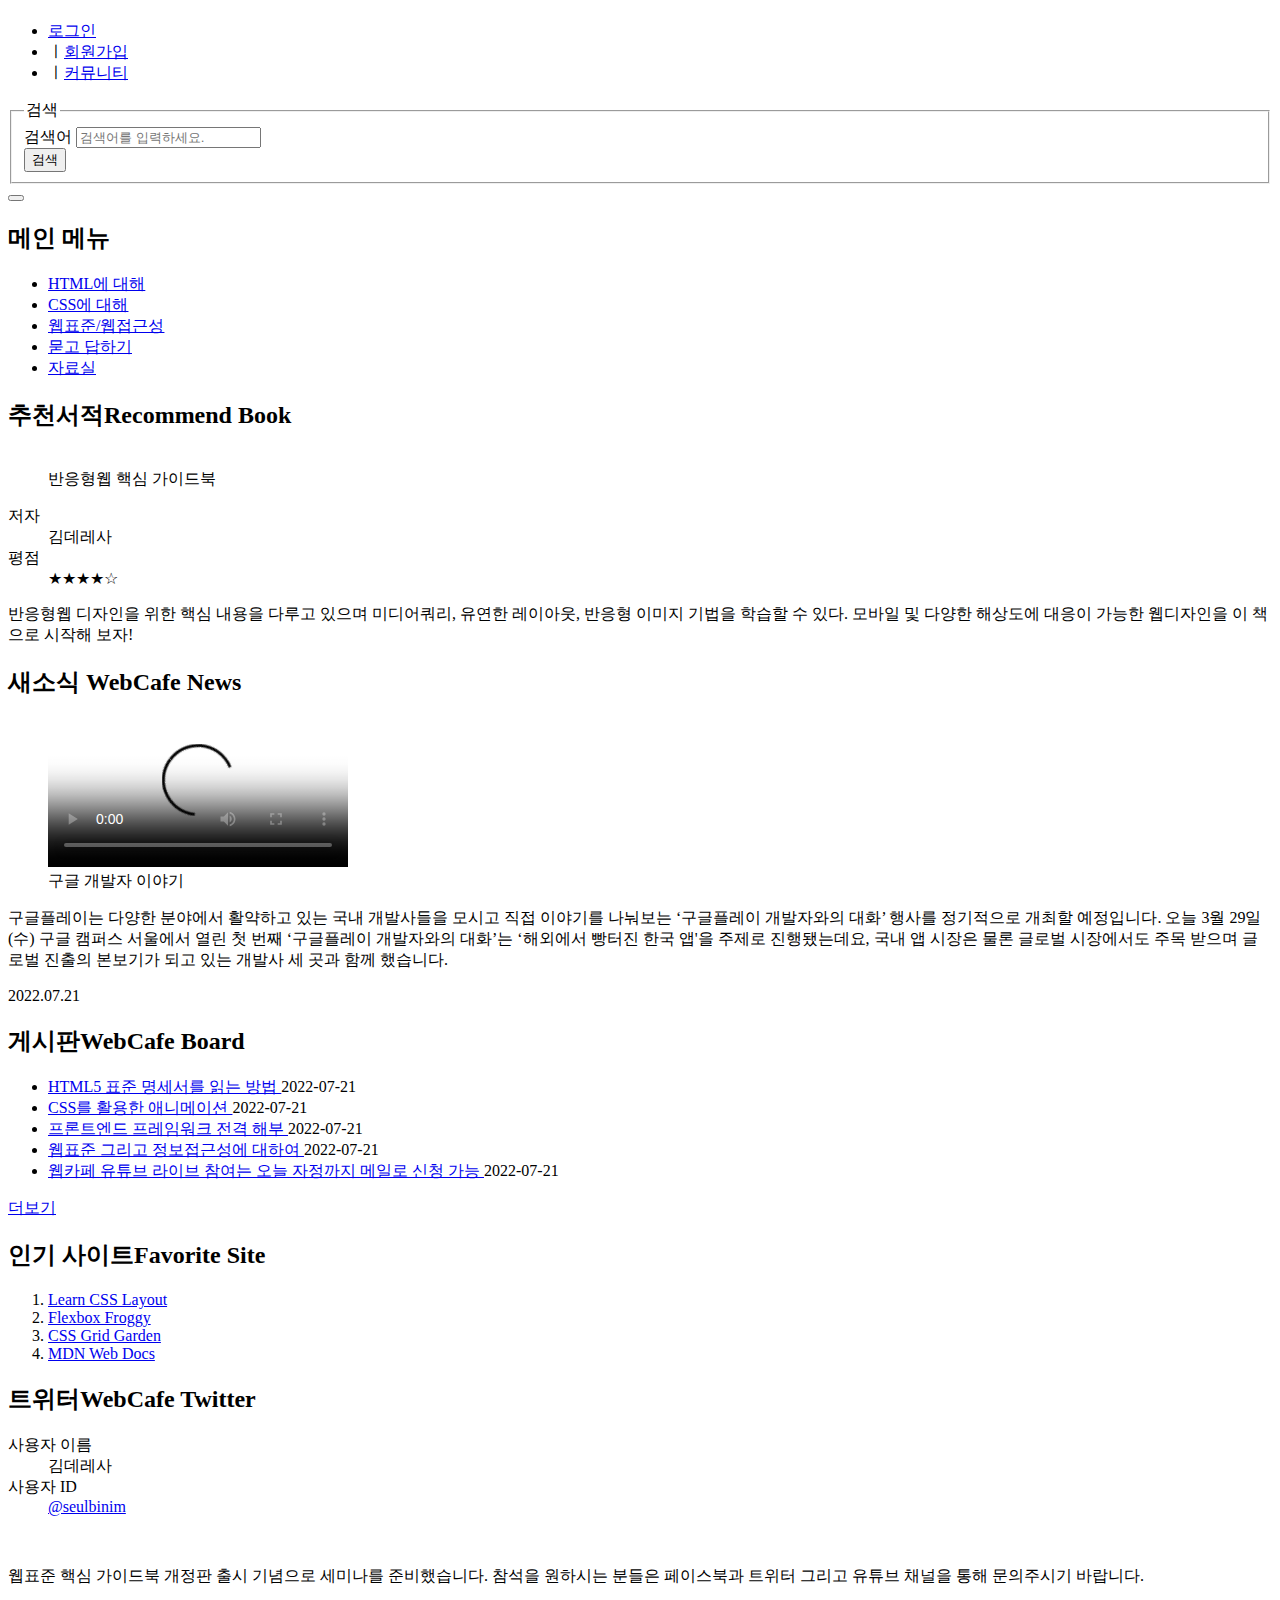
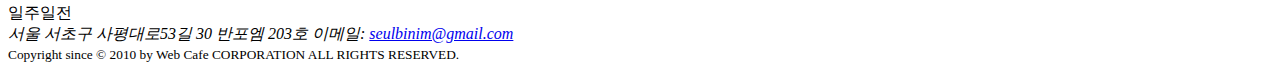
==== index.html @ 35274edd "markup layout completed." ====
<!DOCTYPE html>
<html lang="ko-KR">

<head>
  <meta charset="UTF-8" />
  <meta http-equiv="X-UA-Compatible" content="IE=edge" />
  <meta name="viewport" content="width=device-width, initial-scale=1" />
  <title>웹카페 - 반응형 웹</title>
  <link rel="shortcut icon" href="./assets/images/common/favicon.ico" type="image/x-icon" />
  <link rel="apple-touch-icon" href="./assets/images/common/apple-touch-icon.png" />
  <link rel="stylesheet"
    href="https://use.fontawesome.com/releases/v5.15.4/css/all.css"
    integrity="sha384-DyZ88mC6Up2uqS4h/KRgHuoeGwBcD4Ng9SiP4dIRy0EXTlnuz47vAwmeGwVChigm"
    crossorigin="anonymous" />
  <link rel="stylesheet" as="style" crossorigin
    href="https://cdn.jsdelivr.net/gh/orioncactus/pretendard/dist/web/static/pretendard.css" />
  <link rel="stylesheet" href="./styles/style.css" />
</head>

<body>
  <header class="appHeader">
    <h1 class="logo">
      <a href="./main.html" class="logo__link" aria-label="Web Cafe"></a>
    </h1>
    <ul class="memberOnly">
      <li><a href="/">로그인</a></li>
      <li><span class="divider" aria-hidden="true">ㅣ</span><a href="/">회원가입</a></li>
      <li><span class="divider" aria-hidden="true">ㅣ</span><a href="/">커뮤니티</a></li>
    </ul>
    <form action="https://formspree.io/seulbinim@gmail.com" method="POST" class="searchForm">
      <fieldset>
        <legend>검색</legend>
        <div class="searchForm__group">
          <div class="formInput">
            <label for="search" class="a11yHidden formInput__label">검색어</label>
            <input id="search" class="formInput__input" type="search" required placeholder="검색어를 입력하세요." name="search" />
          </div>
          <button type="submit" class="button button--primary button--fill">검색</button>
        </div>
      </fieldset>
    </form>
    <div class="buttonWrapper">
      <button class="button--none button--burger" aria-label="메뉴 열기">
        <span class="button--burgerBarTop"></span> 
        <span class="button--burgerBarMiddle"></span> 
        <span class="button--burgerBarBottom"></span>
      </button>
    </div>
  </header>
  <nav class="appNavigation menu">
    <h2 class="a11yHidden">메인 메뉴</h2>
    <ul class="menu__list">
      <li class="menu__item"><a href="/" class="menu__link">HTML에 대해</a></li>
      <li class="menu__item"><a href="/" class="menu__link">CSS에 대해</a></li>
      <li class="menu__item"><a href="/" class="menu__link">웹표준/웹접근성</a></li>
      <li class="menu__item"><a href="/" class="menu__link">묻고 답하기</a></li>
      <li class="menu__item"><a href="/" class="menu__link">자료실</a></li>
    </ul>
  </nav>
  <main class="appMain">
    <section class="book">
      <h2 class="book__title sprite spriteBook">
        추천서적<span class="book__enTitle accentBook">Recommend Book</span>
      </h2>
      <figure class="book__cover">
        <img src="./assets/images/book_rwd.jpg" alt="" class="book__coverImage" aria-labelledby="book__coverCaption" />
        <figcaption id="book__coverCaption" class="book__coverCaption">반응형웹 핵심 가이드북</figcaption>
      </figure>
      <dl class="book__info">
        <dt>저자</dt>
        <dd>김데레사</dd>
        <dt class="a11yHidden">평점</dt>
        <dd class="accentBook ratingStar" aria-label="5점 만점에 4점"><span aria-hidden="true">★★★★☆</span></dd>
      </dl>
      <p class="book__summary">반응형웹 디자인을 위한 핵심 내용을 다루고 있으며 미디어쿼리, 유연한 레이아웃, 반응형 이미지 기법을 학습할 수 있다. 모바일 및 다양한 해상도에 대응이 가능한 웹디자인을 이 책으로 시작해 보자!</p>
    </section>
    <section class="news">
      <h2 class="news__title sprite spriteNews">
        새소식 <span class="news__enTitle accentNews">WebCafe News</span></h2>
      <figure class="news__videoContainer">
        <video class="news__video" poster="./assets/media/poster.jpg" controls>
          <source src="./assets/media/stories.mp4" type="video/mp4" />
          <track src="./assets/media/stories-en.vtt" kind="captions" srclang="en" label="English Caption" />
        </video>
        <!-- <div class="iframeWrapper iframeRatio-16-9">
          <iframe width="560" height="315" src="https://www.youtube.com/embed/554aOV9iV7s" allowfullscreen></iframe>
        </div> -->
        <figcaption class="a11yHidden">구글 개발자 이야기</figcaption>
      </figure>
      <p class="news__summary">
        구글플레이는 다양한 분야에서 활약하고 있는 국내 개발사들을 모시고 직접 이야기를 나눠보는
        ‘구글플레이 개발자와의 대화’ 행사를 정기적으로 개최할 예정입니다. 오늘 3월 29일(수) 구글 캠퍼스 서울에서 열린 첫 번째
        ‘구글플레이 개발자와의 대화’는 ‘해외에서 빵터진 한국 앱'을 주제로 진행됐는데요, 국내 앱 시장은 물론 글로벌 시장에서도 주목
        받으며 글로벌 진출의 본보기가 되고 있는 개발사 세 곳과 함께 했습니다.
      </p>
      <time class="news__date" datetime="2022-07-21T14:03:23">
        <i class="far fa-calendar-alt accentNews" aria-hidden="true"></i>2022.07.21
      </time>
    </section>
    <section class="board">
      <h2 class="board__title sprite spriteBoard">
        게시판<span class="board__enTitle accentBoard">WebCafe Board</span>
      </h2>
      <ul class="board__list">
        <li class="board__item">
          <a href="/" class="board__link">
            <i class="far fa-dot-circle accentBoard" aria-hidden="hidden"></i>HTML5 표준 명세서를 읽는 방법
          </a> 
          <time class="board__date" datetime="2022-07-21T11:24:30">2022-07-21</time>
        </li>
        <li class="board__item">
          <a href="/" class="board__link">
            <i class="far fa-dot-circle accentBoard" aria-hidden="hidden"></i>CSS를 활용한 애니메이션
          </a> 
          <time class="board__date" datetime="2022-07-21T11:24:30">2022-07-21</time>
        </li>
        <li class="board__item">
          <a href="/" class="board__link">
            <i class="far fa-dot-circle accentBoard" aria-hidden="hidden"></i>프론트엔드 프레임워크 전격 해부
          </a> 
          <time class="board__date" datetime="2022-07-21T11:24:30">2022-07-21</time>
        </li>
        <li class="board__item">
          <a href="/" class="board__link">
            <i class="far fa-dot-circle accentBoard" aria-hidden="hidden"></i>웹표준 그리고 정보접근성에 대하여
          </a> 
          <time class="board__date" datetime="2022-07-21T11:24:30">2022-07-21</time>
        </li>
        <li class="board__item">
          <a href="/" class="board__link">
            <i class="far fa-dot-circle accentBoard" aria-hidden="hidden"></i> 웹카페 유튜브 라이브 참여는 오늘 자정까지 메일로 신청 가능
          </a> 
          <time class="board__date" datetime="2022-07-21T11:24:30">2022-07-21</time>
        </li>
      </ul>
      <a href="/" title="게시판" class="board__more">
        <i class="far fa-plus-square accentBoard" aria-hidden="hidden"></i>더보기
      </a>
    </section>
    <section class="favorite">
      <h2 class="favorite__title sprite spriteFavorite">
        인기 사이트<span class="favorite__enTitle accentFavorite">Favorite Site</span>
      </h2>
      <ol class="favorite__list">
        <li class="favorite__item">
          <a class="favorite__link" href="http://ko.learnlayout.com/" target="_blank" data-tooltip="레이아웃을 배우자" rel="noopener noreferrer">
            <i class="fas fa-external-link-alt accentFavorite" aria-hidden="true"></i> Learn CSS Layout
          </a>
        </li>
        <li class="favorite__item">
          <a class="favorite__link" href="http://flexboxfroggy.com/#ko" target="_blank" data-tooltip="게이머처럼 Flex" rel="noopener noreferrer">
            <i class="fas fa-external-link-alt accentFavorite" aria-hidden="true"></i> Flexbox Froggy
          </a>
        </li>
        <li class="favorite__item">
          <a class="favorite__link" href="http://cssgridgarden.com/#ko" target="_blank" data-tooltip="농장주 되기 Grid" rel="noopener noreferrer">
            <i class="fas fa-external-link-alt accentFavorite" aria-hidden="true"></i> CSS Grid Garden
          </a>
        </li>
        <li class="favorite__item">
          <a class="favorite__link" href="https://developer.mozilla.org/ko/" target="_blank" data-tooltip="최고의 웹교과서 MDN" rel="noopener noreferrer">
            <i class="fas fa-external-link-alt accentFavorite" aria-hidden="true"></i> MDN Web Docs
          </a>
        </li>
      </ol>
    </section>
    <article class="twitter">
      <h2 class="twitter__title sprite spriteTwitter">
        트위터<span class="twitter__enTitle accentTwitter">WebCafe Twitter</span>
      </h2>
      <div class="twitter__container">
        <dl class="twitter__userInfo">
          <dt class="a11yHidden">사용자 이름</dt>
          <dd class="twitter__userName">김데레사</dd>
          <dt class="a11yHidden">사용자 ID</dt>
          <dd class="twitter__userId accentTwitter">
            <a href="/" target="_blank" title="트위터 계정으로 이동" rel=" noopener noreferrer">@seulbinim</a>
          </dd>
        </dl>
        <figure class="twitter__userProfile">
          <img src="./images/hero.jpg" alt="" class="twitter__userProfileImage" />
        </figure>
        <p class="twitter__summary">
          웹표준 핵심 가이드북 개정판 출시 기념으로 세미나를 준비했습니다. 참석을
          원하시는 분들은 페이스북과 트위터 그리고 유튜브 채널을 통해 문의주시기 바랍니다.
        </p>
        <time class="twitter__date" datetime="2021-07-21T15:03:25">
          <i class="far fa-clock accentTwitter" aria-hidden="true"></i>일주일전
        </time>
      </div>
    </article>
  </main>
  <footer class="appFooter">
    <address class="address">
      <span>서울 서초구 사평대로53길 30 반포엠 203호</span>
      <span>이메일: <a class="address__link" href="mailto:seulbinim@gmail.com?subject=문의사항">seulbinim@gmail.com</a></span>
    </address>
    <small class="copyright">Copyright since &copy; 2010 by Web Cafe CORPORATION ALL RIGHTS RESERVED.</small>
  </footer>
</body>

</html>
---- styles/style.css ----
@import url(./grid.css);
@import url(./normalize.css);
@import url(./a11y.css);
@import url(./theme.css);
@import url(./base.css);

/* 공통 스타일 */
/* 모바일은 공통 스타일에 두는게 제일 좋다. */
body {
  background-color: var(--yellow);
}

@media (min-width: 320px) and (max-width: 768px) {
  body {
    background-color: var(--green);
  }
}

/* 중단점 - 600px 이상 */
@media (min-width: 769px) {
  body {
    background-color: var(--blue);
  }
}



.news__videoContainer {
  width: 50%;
}
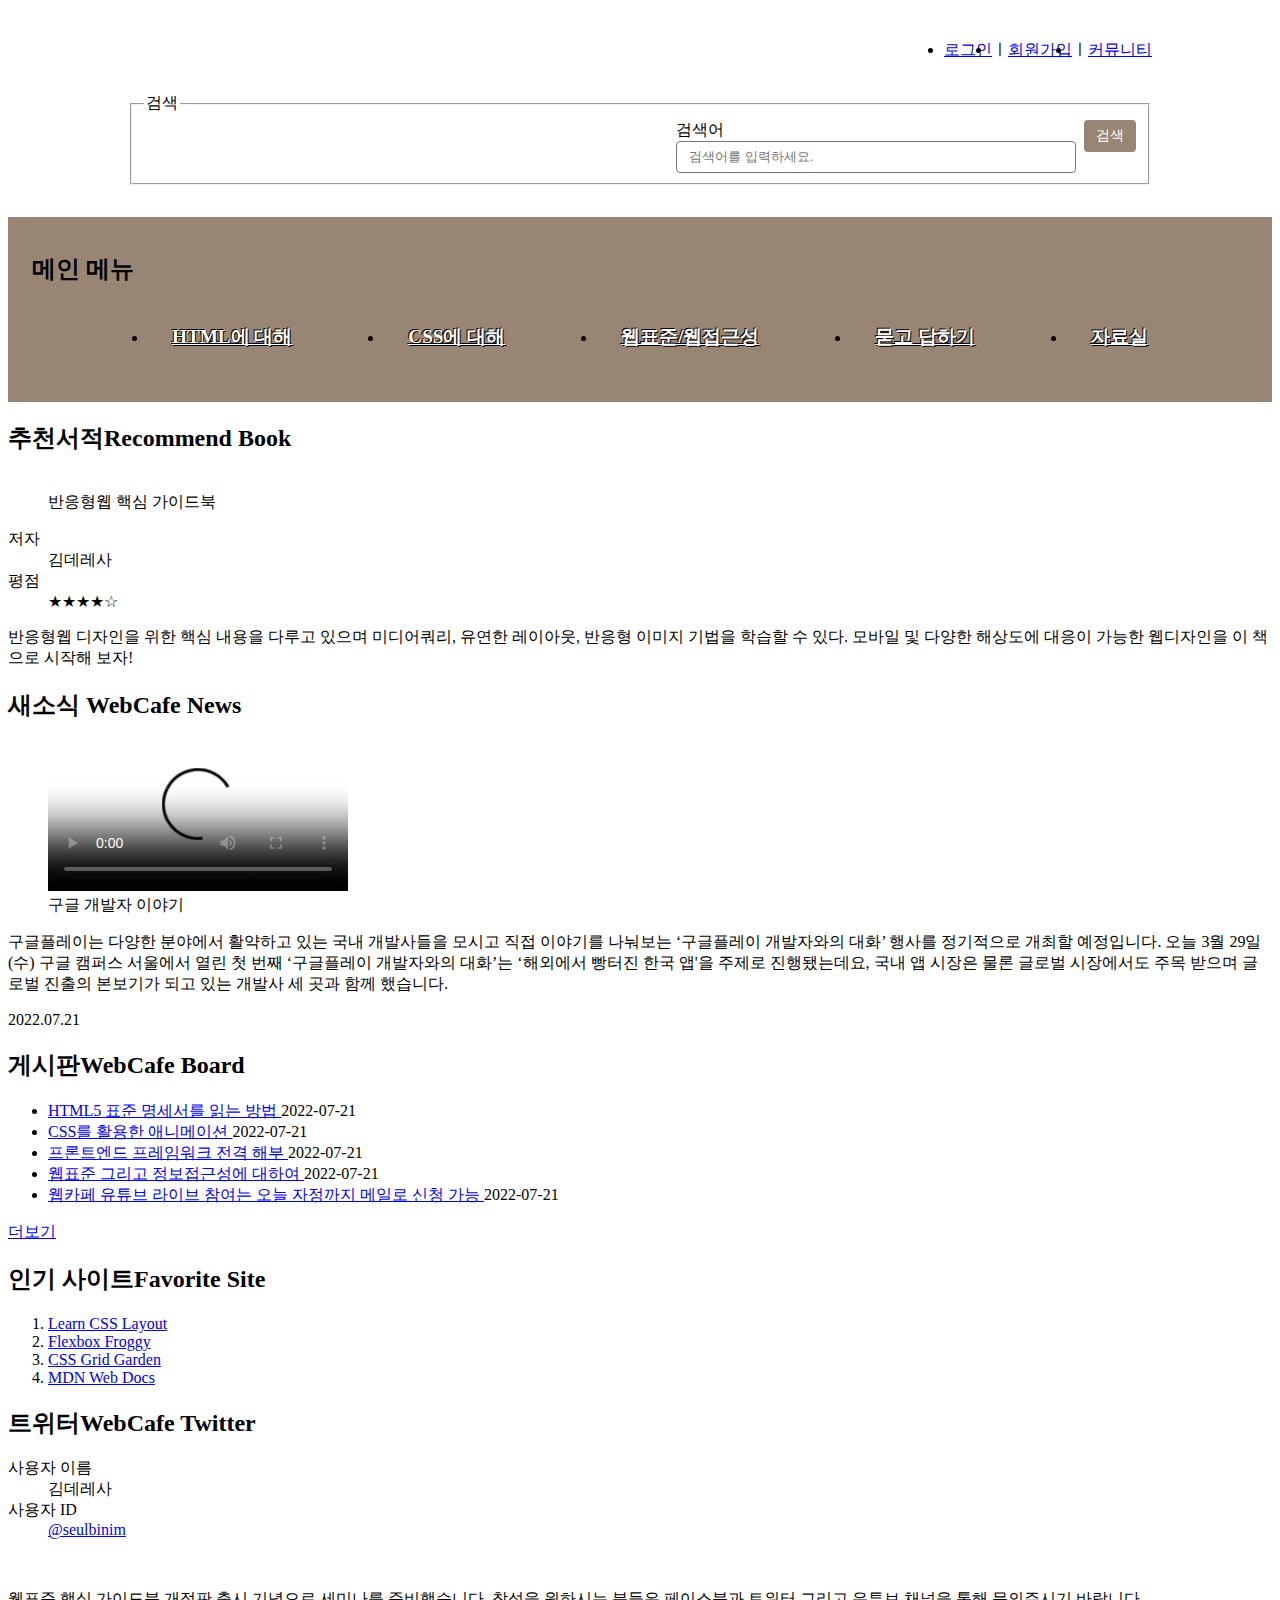
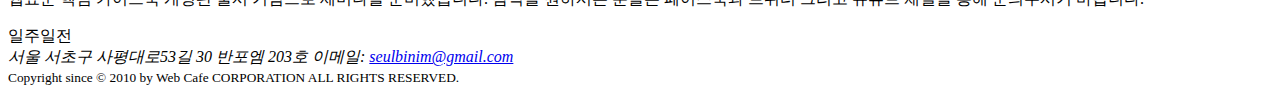
==== commit 8b83b104: "menu animation add" ====
--- a/index.html
+++ b/index.html
@@ -15,6 +15,8 @@
   <link rel="stylesheet" as="style" crossorigin
     href="https://cdn.jsdelivr.net/gh/orioncactus/pretendard/dist/web/static/pretendard.css" />
   <link rel="stylesheet" href="./styles/style.css" />
+  <script src="./js/navigation.js" defer></script>
+
 </head>
 
 <body>
--- a/styles/style.css
+++ b/styles/style.css
@@ -4,27 +4,264 @@
 @import url(./theme.css);
 @import url(./base.css);
 
-/* 공통 스타일 */
-/* 모바일은 공통 스타일에 두는게 제일 좋다. */
-body {
-  background-color: var(--yellow);
-}
-
+/* 모든 디바이스 (All Device) */
+/* 공통 헤더 */
+.appHeader {
+  position: relative;
+  display: flex;
+  flex-flow: column nowrap;
+  padding: var(--spacing-base) var(--spacing-lg);
+  gap: var(--spacing-base);
+}
+
+/* 공통 로고*/
+.logo {
+  width: 12.75rem; /* 204px */
+  height: 3.687rem; /* 59px */
+}
+
+.logo__link {
+  display: block;
+  width: 100%;
+  height: 100%;
+  background: url(./../images/webcafe-logo.png) no-repeat 0 0/100% 100%;
+}
+
+/* 공통 멤버서비스 */
+.memberOnly {
+  display: flex;
+  flex-flow: row nowrap;
+  justify-content: flex-end;
+}
+
+/* 공통 검색 폼 */
+input[type="search"] {
+  -webkit-appearance: none;
+  appearance: none;
+}
+
+.searchForm__group {
+  display: flex;
+  flex-flow: row nowrap;
+}
+
+.searchForm__group .formInput {
+  margin-right: var(--spacing-xs);
+}
+
+.searchForm__group .formInput__input {
+  width: 100%;
+  height: 2rem;
+  border: 1px solid var(--silver);
+  background: var(--white);
+  border-radius: 0.25rem;
+  padding: var(--spacing-sxxs) var(--spacing-sm);
+}
+
+.button {
+  cursor: pointer;
+  height: 2rem;
+  border-radius: 0.25rem;
+  padding: var(--spacing-sxxs) var(--spacing-sm);
+  flex: 0 0 auto;
+  font-size: var(--text-sm);
+}
+
+.button--none {
+  border: 0;
+  padding: 0;
+  background: transparent;
+}
+
+.button--fill {
+  background: var(--secondary-color);
+  color: var(--white);
+  border: 0;
+}
+
+.button--outline {
+  background: transparent;
+  color: var(--secondary-color);
+  border: 1px solid currentColor;
+}
+
+/* 공통 메인 메뉴 */
+.menu__link {
+  display: block;
+  font-size: var(--text-md);
+  font-weight: 700;
+}
+
+/* 모바일 디바이스 (Mobile Device) */
 @media (min-width: 320px) and (max-width: 768px) {
-  body {
-    background-color: var(--green);
-  }
-}
-
-/* 중단점 - 600px 이상 */
+  /* 모바일 헤더 */
+  .appHeader {
+    background: var(--primary-color);
+    color: var(--white);
+  }
+
+  /* 모바일 멤버서비스 */
+  .memberOnly {
+    order: -1;
+    font-size: var(--text-sm);
+  }
+
+  /* 모바일 검색 폼 */
+  .searchForm__group .formInput {
+    flex-grow: 1;
+  }
+
+  /* 모바일 메인메뉴 제어버튼 */
+  .buttonWrapper {
+    padding: var(--spacing-xxs);
+    overflow: hidden;
+    position: absolute;
+    top: 3.75rem;
+    right: var(--spacing-lg);
+    transform: translate(-0.25rem, -0.25rem);
+  }
+
+  .button--burger {
+    position: relative;
+    width: 2rem;
+    height: 2rem;
+  }
+
+  .button--burger:focus {
+    outline-offset: 2px;
+  }
+
+  .button--burgerBarTop,
+  .button--burgerBarMiddle,
+  .button--burgerBarBottom {
+    /* pointer-events: none; */
+    position: absolute;
+    width: 100%;
+    height: 20%;
+    background: var(--white);
+    border-radius: 0.25rem;
+    left: 0;
+    transition: all 200ms;
+  }
+
+  .button--burgerBarTop {
+    top: 0;
+  }
+
+  .button--burgerBarMiddle {
+    top: 50%;
+    transform: translateY(-50%);
+  }
+
+  .button--burgerBarBottom {
+    top: 100%;
+    transform: translateY(-100%);
+  }
+
+  .button--burger.is--active .button--burgerBarTop {
+    top: 50%;
+    transform: translateY(-50%) rotate(45deg);
+  }
+
+  .button--burger.is--active .button--burgerBarMiddle {
+    transform: translate(-150%, -50%);
+  }
+
+  .button--burger.is--active .button--burgerBarBottom {
+    top: 50%;
+    transform: translateY(-50%) rotate(-45deg);
+  }
+
+  /* 모베알 메인 메뉴 */
+  .menu__list {
+    background: var(--accent-opacity-color);
+    position: fixed;
+    z-index: 100;
+    top: 0;
+    left: 0;
+    width: 70%;
+    height: 100vh;
+    backdrop-filter: blur(4px);
+    padding: var(--spacing-lg);
+    transform: translateX(-150%);
+  }
+
+  .menu__item {
+    border-bottom: 1px solid var(--silver);
+  }
+
+  .menu__link {
+    padding: var(--spacing-xs);
+  }
+
+  .menu.is--active .menu__list {
+    transform: none;
+  }
+}
+
+/* 데스크탑 디바이스 (Desktop Device) */
 @media (min-width: 769px) {
-  body {
-    background-color: var(--blue);
-  }
-}
-
-
-
-.news__videoContainer {
-  width: 50%;
+  /* 데스크탑 헤더 */
+  .appHeader {
+    max-width: var(--container-width);
+    margin-left: auto;
+    margin-right: auto;
+  }
+
+  /* 데스크탑 로고 */
+  .logo {
+    position: absolute;
+    top: 50%;
+    transform: translateY(-50%);
+  }
+
+  /* 데스크탑 검색 폼 */
+  .searchForm__group {
+    justify-content: flex-end;
+  }
+
+  .searchForm__group .formInput {
+    width: 25rem;
+  }
+
+  /* 데스크탑 메인메뉴 제어버튼 */
+  .button--burger {
+    display: none;
+  }
+
+  /* 데스크탑 메인 메뉴 */
+  .menu {
+    background: var(--secondary-color);
+    padding: var(--spacing-base) var(--spacing-lg);
+  }
+
+  .menu__list {
+    max-width: var(--container-width);
+    margin-left: auto;
+    margin-right: auto;
+    display: flex;
+    flex-flow: row nowrap;
+    justify-content: space-between;
+    align-items: center;
+  }
+
+  .menu__link {
+    padding: var(--spacing-md) var(--spacing-lg);
+    color: var(--white);
+    font-size: 1.2rem;
+    font-weight: 700;
+    text-shadow: 1px 1px 0 var(--black), -1px -1px 0 var(--black);
+  }
+}
+
+/* 고해상도 배경이미지 미디어쿼리 */
+@media (-webkit-min-device-pixel-ratio: 2),
+  (min--moz-device-pixel-ratio: 2),
+  (-o-min-device-pixel-ratio: 2/1),
+  (min-device-pixel-ratio: 2),
+  (min-resolution: 192dpi),
+  (min-resolution: 2dppx) {
+  .logo__link {
+    background-image: url(./../images/webcafe-logo@2x.png);
+  }
 }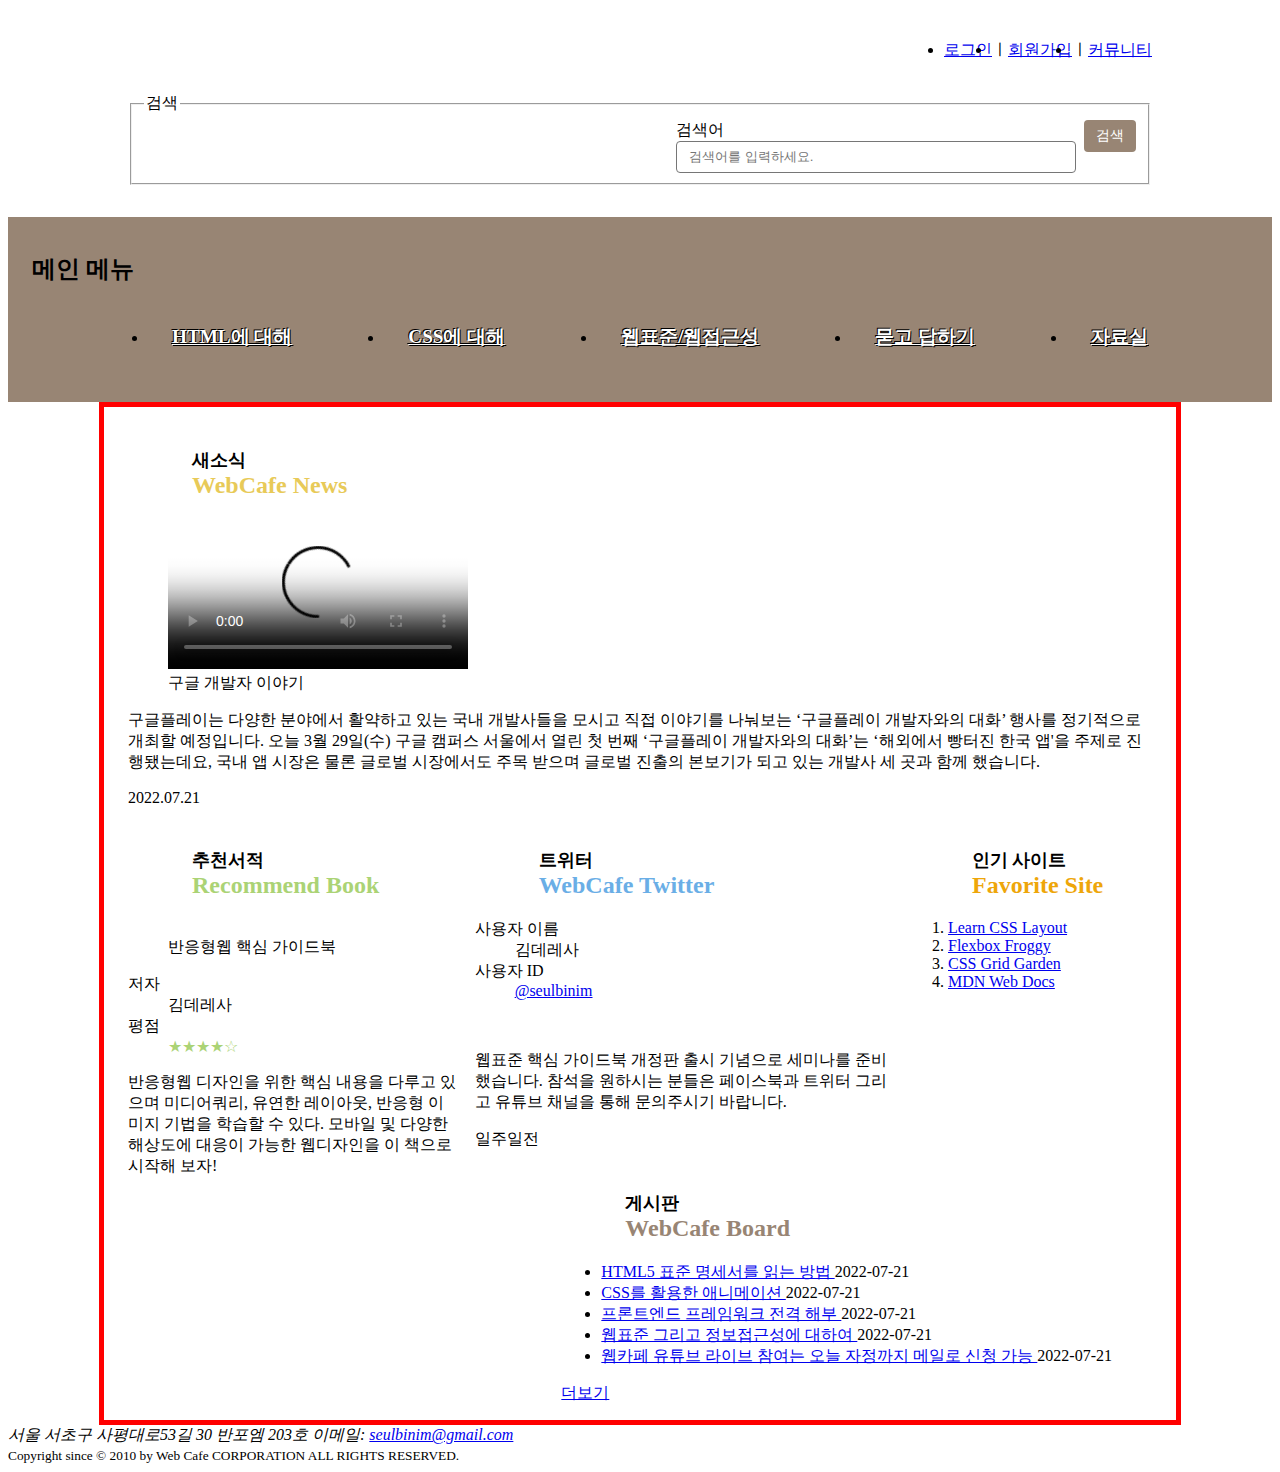
==== commit b63fb7c8: "2022.12.19 RWD grid layout" ====
--- a/index.html
+++ b/index.html
@@ -16,7 +16,6 @@
     href="https://cdn.jsdelivr.net/gh/orioncactus/pretendard/dist/web/static/pretendard.css" />
   <link rel="stylesheet" href="./styles/style.css" />
   <script src="./js/navigation.js" defer></script>
-
 </head>
 
 <body>
@@ -62,7 +61,8 @@
   <main class="appMain">
     <section class="book">
       <h2 class="book__title sprite spriteBook">
-        추천서적<span class="book__enTitle accentBook">Recommend Book</span>
+        <span class="book__koTitle">추천서적</span>
+        <span class="book__enTitle accentBook">Recommend Book</span>
       </h2>
       <figure class="book__cover">
         <img src="./assets/images/book_rwd.jpg" alt="" class="book__coverImage" aria-labelledby="book__coverCaption" />
@@ -78,7 +78,8 @@
     </section>
     <section class="news">
       <h2 class="news__title sprite spriteNews">
-        새소식 <span class="news__enTitle accentNews">WebCafe News</span></h2>
+        <span class="news__koTitle">새소식</span>
+        <span class="news__enTitle accentNews">WebCafe News</span></h2>
       <figure class="news__videoContainer">
         <video class="news__video" poster="./assets/media/poster.jpg" controls>
           <source src="./assets/media/stories.mp4" type="video/mp4" />
@@ -101,7 +102,8 @@
     </section>
     <section class="board">
       <h2 class="board__title sprite spriteBoard">
-        게시판<span class="board__enTitle accentBoard">WebCafe Board</span>
+        <span class="board__koTitle">게시판</span>
+        <span class="board__enTitle accentBoard">WebCafe Board</span>
       </h2>
       <ul class="board__list">
         <li class="board__item">
@@ -141,7 +143,8 @@
     </section>
     <section class="favorite">
       <h2 class="favorite__title sprite spriteFavorite">
-        인기 사이트<span class="favorite__enTitle accentFavorite">Favorite Site</span>
+        <span class="favorite__koTitle">인기 사이트</span>
+        <span class="favorite__enTitle accentFavorite">Favorite Site</span>
       </h2>
       <ol class="favorite__list">
         <li class="favorite__item">
@@ -168,7 +171,8 @@
     </section>
     <article class="twitter">
       <h2 class="twitter__title sprite spriteTwitter">
-        트위터<span class="twitter__enTitle accentTwitter">WebCafe Twitter</span>
+        <span class="twitter__koTitle">트위터</span>
+        <span class="twitter__enTitle accentTwitter">WebCafe Twitter</span>
       </h2>
       <div class="twitter__container">
         <dl class="twitter__userInfo">
@@ -201,4 +205,4 @@
   </footer>
 </body>
 
-</html>
+</html>--- a/styles/style.css
+++ b/styles/style.css
@@ -90,6 +90,94 @@
   display: block;
   font-size: var(--text-md);
   font-weight: 700;
+}
+
+/* 공통 메인 콘텐츠 */
+.appMain {
+  display: grid;
+  gap: var(--spacing-base);
+  padding: var(--spacing-base) var(--spacing-lg);
+}
+
+/* 공통 메인 콘텐츠 섹션 제목 */
+[class*="__title"]{
+  margin-bottom: var(--spacing-base);
+  display: flex;
+  flex-flow: column nowrap;
+  justify-content: center;
+}
+
+[class*="__koTitle"]{
+  font-size: var(--text-md);
+  font-weight: 700;
+}
+
+.sprite{
+  background: url("./../images/sprite_main.png") no-repeat;
+  height: 3.75rem;
+  padding-left: 4rem;
+}
+
+.spriteBook{
+  background-position: 0 0;
+}
+.spriteNews{
+  background-position: 0 -230px;
+}
+.spriteBoard{
+  background-position: 0 -115px;
+}
+.spriteFavorite{
+  background-position: 0 -345px;
+}
+.spriteTwitter{
+  background-position: 0 -460px;
+}
+
+.accentBook{
+  color: var(--accent-book);
+}
+.accentNews{
+  color: var(--accent-news);
+}
+.accentBoard{
+  color: var(--accent-board);
+}
+.accentFavorite{
+  color: var(--accent-favorite);
+}
+.accentTwitter{
+  color: var(--accent-twitter);
+}
+
+/* 공통 추천 서적 */
+.book {
+  /* background: lightgreen; */
+  grid-area: book;
+}
+
+/* 공통 새소식 */
+.news {
+  /* background: yellow; */
+  grid-area: news;
+}
+
+/* 공통 게시판 */
+.board {
+  /* background: lightsalmon; */
+  grid-area: board;
+}
+
+/* 공통 인기 사이트 */
+.favorite {
+  /* background: skyblue; */
+  grid-area: favorite;
+}
+
+/* 공통 트위터 */
+.twitter {
+  /* background: burlywood; */
+  grid-area: twitter;
 }
 
 /* 모바일 디바이스 (Mobile Device) */
@@ -184,6 +272,7 @@
     backdrop-filter: blur(4px);
     padding: var(--spacing-lg);
     transform: translateX(-150%);
+    /* transition: all 600ms; */
   }
 
   .menu__item {
@@ -196,6 +285,18 @@
 
   .menu.is--active .menu__list {
     transform: none;
+  }
+
+  /* 모바일 메인 콘텐츠 */
+  .appMain {
+    grid-template-columns: 1fr;
+    grid-template-rows: auto;
+    grid-template-areas:
+      "book"
+      "news"
+      "board"
+      "favorite"
+      "twitter";
   }
 }
 
@@ -249,9 +350,20 @@
     padding: var(--spacing-md) var(--spacing-lg);
     color: var(--white);
     font-size: 1.2rem;
-    font-weight: 700;
     text-shadow: 1px 1px 0 var(--black), -1px -1px 0 var(--black);
   }
+
+  /* 데스크탑 메인 콘텐츠 */
+  .appMain {
+    border: 5px solid red;
+    max-width: var(--container-width);
+    margin-left: auto;
+    margin-right: auto;
+    grid-template-columns: repeat(12, 1fr);
+    grid-template-rows: auto;
+    grid-template-areas: "news news news news news news news news news news news news"
+                         "book book book book twitter twitter twitter twitter twitter favorite favorite favorite"
+                         "book book book book . board board board board board board board";
 }
 
 /* 고해상도 배경이미지 미디어쿼리 */
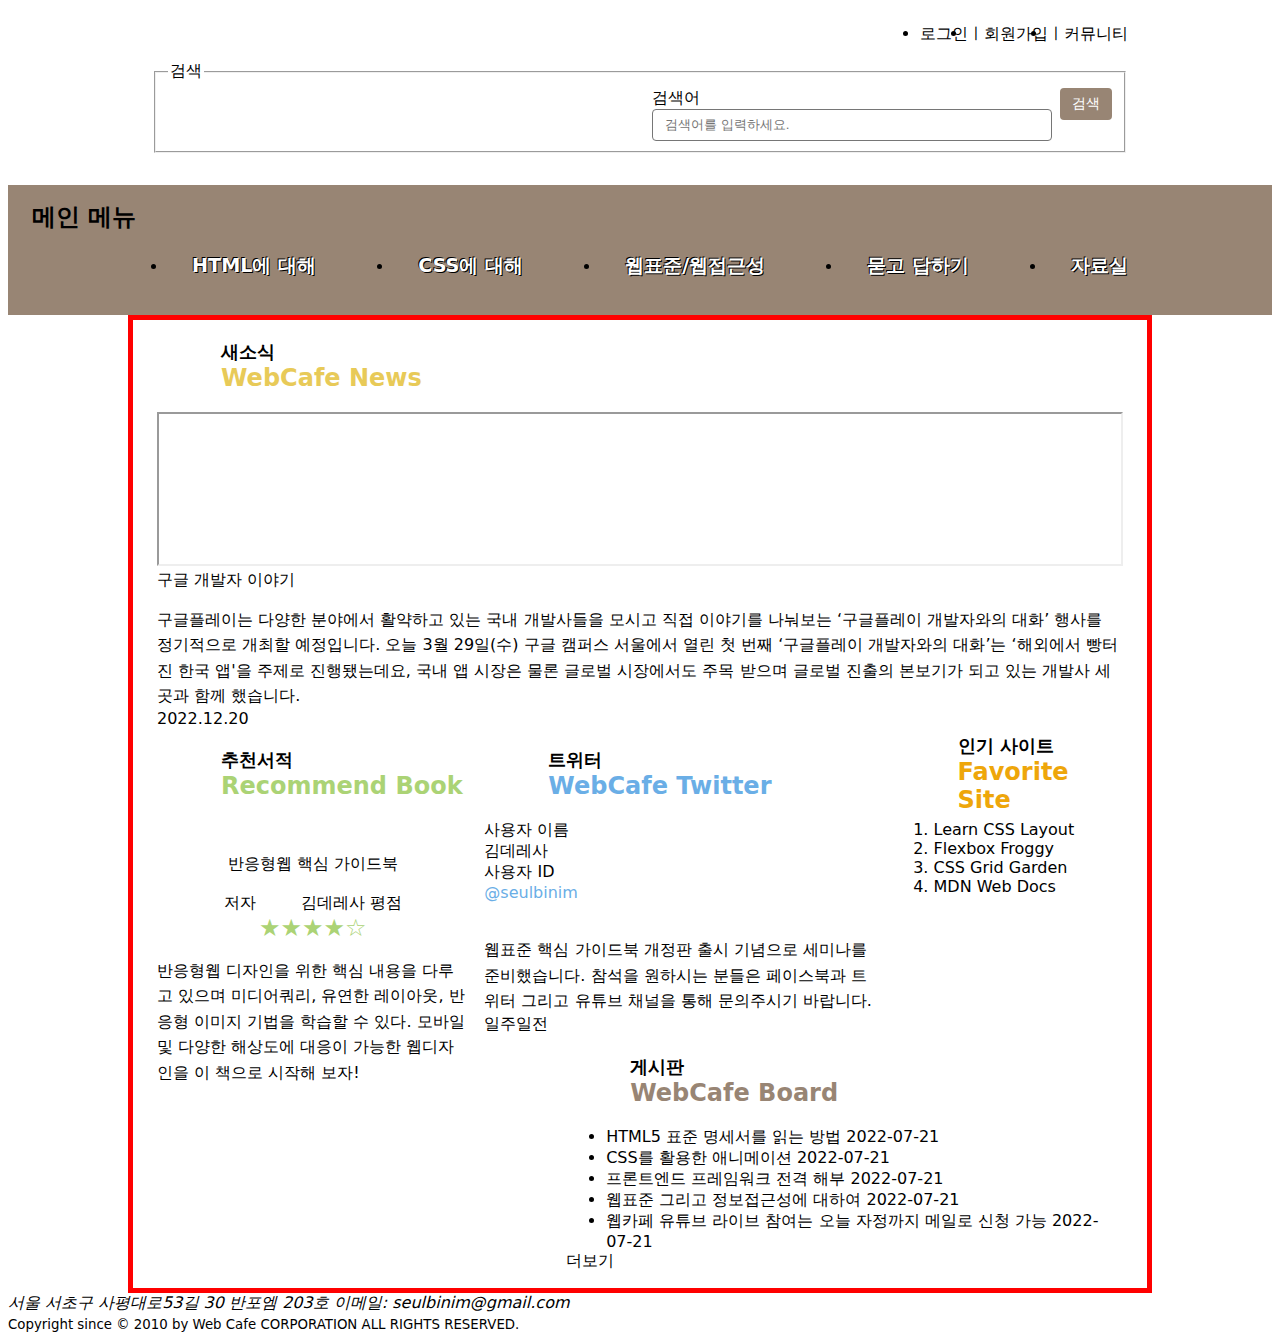
==== commit d390f902: "iframe, video practice" ====
--- a/index.html
+++ b/index.html
@@ -81,13 +81,13 @@
         <span class="news__koTitle">새소식</span>
         <span class="news__enTitle accentNews">WebCafe News</span></h2>
       <figure class="news__videoContainer">
-        <video class="news__video" poster="./assets/media/poster.jpg" controls>
+        <!-- <video class="news__video" poster="./assets/media/poster.jpg" controls>
           <source src="./assets/media/stories.mp4" type="video/mp4" />
           <track src="./assets/media/stories-en.vtt" kind="captions" srclang="en" label="English Caption" />
-        </video>
-        <!-- <div class="iframeWrapper iframeRatio-16-9">
+        </video> -->
+        <div class="iframeWrapper iframeRatio-16-9">
           <iframe width="560" height="315" src="https://www.youtube.com/embed/554aOV9iV7s" allowfullscreen></iframe>
-        </div> -->
+        </div>
         <figcaption class="a11yHidden">구글 개발자 이야기</figcaption>
       </figure>
       <p class="news__summary">
@@ -96,8 +96,8 @@
         ‘구글플레이 개발자와의 대화’는 ‘해외에서 빵터진 한국 앱'을 주제로 진행됐는데요, 국내 앱 시장은 물론 글로벌 시장에서도 주목
         받으며 글로벌 진출의 본보기가 되고 있는 개발사 세 곳과 함께 했습니다.
       </p>
-      <time class="news__date" datetime="2022-07-21T14:03:23">
-        <i class="far fa-calendar-alt accentNews" aria-hidden="true"></i>2022.07.21
+      <time class="news__date" datetime="2022-12-20T10:15:23">
+        <span class="far fa-calendar-alt accentNews" aria-hidden="true"></span>2022.12.20
       </time>
     </section>
     <section class="board">
--- a/styles/style.css
+++ b/styles/style.css
@@ -100,14 +100,14 @@
 }
 
 /* 공통 메인 콘텐츠 섹션 제목 */
-[class*="__title"]{
+.appMain [class*="__title"]{
   margin-bottom: var(--spacing-base);
   display: flex;
   flex-flow: column nowrap;
   justify-content: center;
 }
 
-[class*="__koTitle"]{
+.appMain [class*="__koTitle"]{
   font-size: var(--text-md);
   font-weight: 700;
 }
@@ -150,10 +150,43 @@
   color: var(--accent-twitter);
 }
 
+/* 공통 메인 콘텐츠 섹션 본문 */
+.appMain [class*="__summary"] {
+  line-height: 1.6;
+  margin-top: var(--spacing-base);
+}
+
 /* 공통 추천 서적 */
 .book {
-  /* background: lightgreen; */
   grid-area: book;
+}
+
+.book__cover{
+  width: 80%;
+  margin-left: auto;
+  margin-right: auto;
+  text-align: center;
+  /* display: flex;
+  flex-flow: column nowrap;
+  align-items: center; */
+}
+
+.book__coverCaption{
+  margin-top: var(--spacing-sm);
+  line-height: 1.6;
+}
+
+.book__info{
+  text-align: center;
+  margin-top: var(--spacing-base);
+}
+.book__info *{
+  display: inline;
+}
+
+.ratingStar{
+  display: block;
+  font-size: var(--text-xl);
 }
 
 /* 공통 새소식 */
